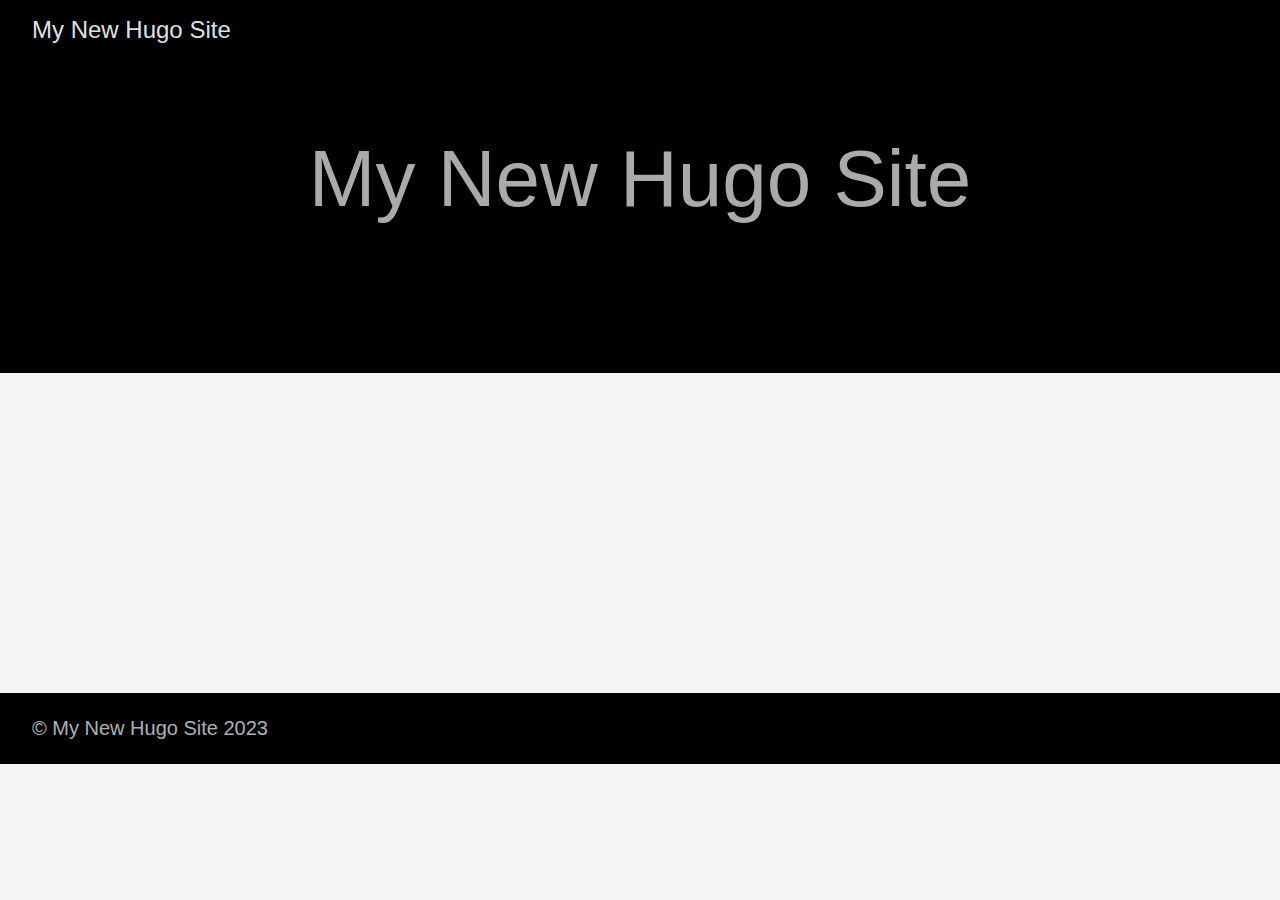
==== index.html @ 0401e29c "first version from local build" ====
<!DOCTYPE html>
<html lang="en-us">
  <head>
    <meta charset="utf-8">
    <meta http-equiv="X-UA-Compatible" content="IE=edge,chrome=1">
    
    <title>My New Hugo Site</title>
    <meta name="viewport" content="width=device-width,minimum-scale=1">
    <meta name="description" content="">
    <meta name="generator" content="Hugo 0.120.4">
    
    
    
    
      <meta name="robots" content="noindex, nofollow">
    

    
<link rel="stylesheet" href="/ananke/css/main.min.css" >



    
    
    
      

    

    
    
      <link href="/index.xml" rel="alternate" type="application/rss+xml" title="My New Hugo Site" />
      <link href="/index.xml" rel="feed" type="application/rss+xml" title="My New Hugo Site" />
      
    
    
    <meta property="og:title" content="My New Hugo Site" />
<meta property="og:description" content="" />
<meta property="og:type" content="website" />
<meta property="og:url" content="https://example.org/" />

<meta itemprop="name" content="My New Hugo Site">
<meta itemprop="description" content=""><meta name="twitter:card" content="summary"/>
<meta name="twitter:title" content="My New Hugo Site"/>
<meta name="twitter:description" content=""/>

	
  </head>

  <body class="ma0 avenir bg-near-white">

    

  <header>
    <div class="pb3-m pb6-l bg-black">
      <nav class="pv3 ph3 ph4-ns" role="navigation">
  <div class="flex-l justify-between items-center center">
    <a href="/" class="f3 fw2 hover-white no-underline white-90 dib">
      
        My New Hugo Site
      
    </a>
    <div class="flex-l items-center">
      

      
      
<div class="ananke-socials">
  
</div>

    </div>
  </div>
</nav>

      <div class="tc-l pv3 ph3 ph4-ns">
        <h1 class="f2 f-subheadline-l fw2 light-silver mb0 lh-title">
          My New Hugo Site
        </h1>
        
      </div>
    </div>
  </header>


    <main class="pb7" role="main">
      
 <article class="cf ph3 ph5-l pv3 pv4-l f4 tc-l center measure-wide lh-copy mid-gray">
    
  </article>
  
  
  
  
  
  
  

    </main>
    <footer class="bg-black bottom-0 w-100 pa3" role="contentinfo">
  <div class="flex justify-between">
  <a class="f4 fw4 hover-white no-underline white-70 dn dib-ns pv2 ph3" href="https://example.org/" >
    &copy;  My New Hugo Site 2023 
  </a>
    <div>
<div class="ananke-socials">
  
</div>
</div>
  </div>
</footer>

  </body>
</html>
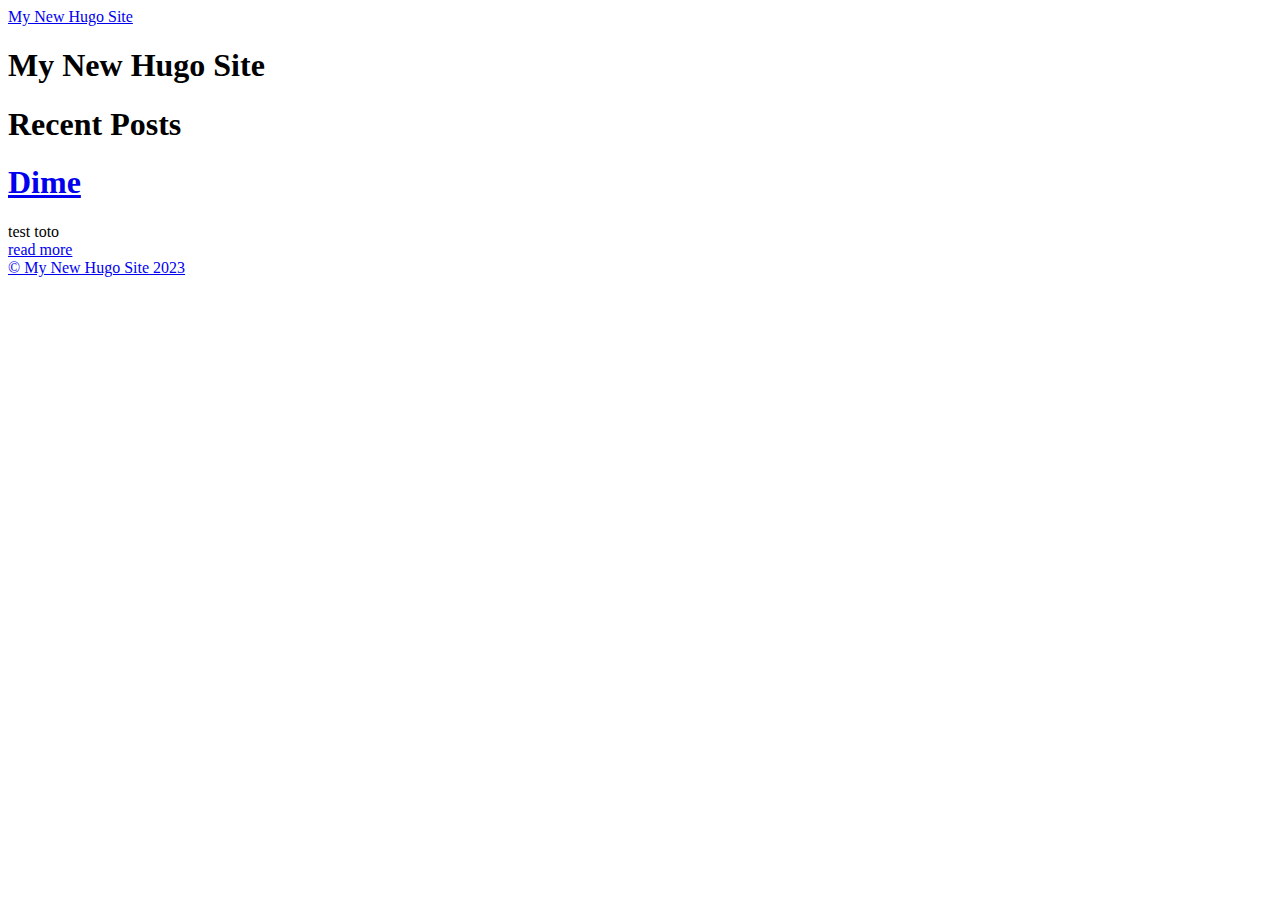
==== commit e6d8df3d: "test build draft" ====
--- a/index.html
+++ b/index.html
@@ -16,7 +16,7 @@
     
 
     
-<link rel="stylesheet" href="/ananke/css/main.min.css" >
+<link rel="stylesheet" href="/hetic_github_pages/ananke/css/main.min.css" >
 
 
 
@@ -29,15 +29,15 @@
 
     
     
-      <link href="/index.xml" rel="alternate" type="application/rss+xml" title="My New Hugo Site" />
-      <link href="/index.xml" rel="feed" type="application/rss+xml" title="My New Hugo Site" />
+      <link href="/hetic_github_pages/index.xml" rel="alternate" type="application/rss+xml" title="My New Hugo Site" />
+      <link href="/hetic_github_pages/index.xml" rel="feed" type="application/rss+xml" title="My New Hugo Site" />
       
     
     
     <meta property="og:title" content="My New Hugo Site" />
 <meta property="og:description" content="" />
 <meta property="og:type" content="website" />
-<meta property="og:url" content="https://example.org/" />
+<meta property="og:url" content="https://mehdi-mah.github.io/hetic_github_pages/" />
 
 <meta itemprop="name" content="My New Hugo Site">
 <meta itemprop="description" content=""><meta name="twitter:card" content="summary"/>
@@ -55,7 +55,7 @@
     <div class="pb3-m pb6-l bg-black">
       <nav class="pv3 ph3 ph4-ns" role="navigation">
   <div class="flex-l justify-between items-center center">
-    <a href="/" class="f3 fw2 hover-white no-underline white-90 dib">
+    <a href="/hetic_github_pages/" class="f3 fw2 hover-white no-underline white-90 dib">
       
         My New Hugo Site
       
@@ -95,11 +95,57 @@
   
   
   
+    
+    
+
+    <div class="pa3 pa4-ns w-100 w-70-ns center">
+      
+       
+          <h1 class="flex-none">
+            Recent Posts
+          </h1>
+        
+
+      
+
+      <section class="w-100 mw8">
+        
+        
+          <div class="relative w-100 mb4">
+            
+<article class="bb b--black-10">
+  <div class="db pv4 ph3 ph0-l no-underline dark-gray">
+    <div class="flex flex-column flex-row-ns">
+      
+      <div class="blah w-100">
+        <h1 class="f3 fw1 athelas mt0 lh-title">
+          <a href="/hetic_github_pages/posts/dime/" class="color-inherit dim link">
+            Dime
+            </a>
+        </h1>
+        <div class="f6 f5-l lh-copy nested-copy-line-height nested-links">
+          test toto
+        </div>
+          <a href="/hetic_github_pages/posts/dime/" class="ba b--moon-gray bg-light-gray br2 color-inherit dib f7 hover-bg-moon-gray link mt2 ph2 pv1">read more</a>
+        
+      </div>
+    </div>
+  </div>
+</article>
+
+          </div>
+        
+      </section>
+
+      
+
+      </div>
+  
 
     </main>
     <footer class="bg-black bottom-0 w-100 pa3" role="contentinfo">
   <div class="flex justify-between">
-  <a class="f4 fw4 hover-white no-underline white-70 dn dib-ns pv2 ph3" href="https://example.org/" >
+  <a class="f4 fw4 hover-white no-underline white-70 dn dib-ns pv2 ph3" href="https://mehdi-mah.github.io/hetic_github_pages/" >
     &copy;  My New Hugo Site 2023 
   </a>
     <div>
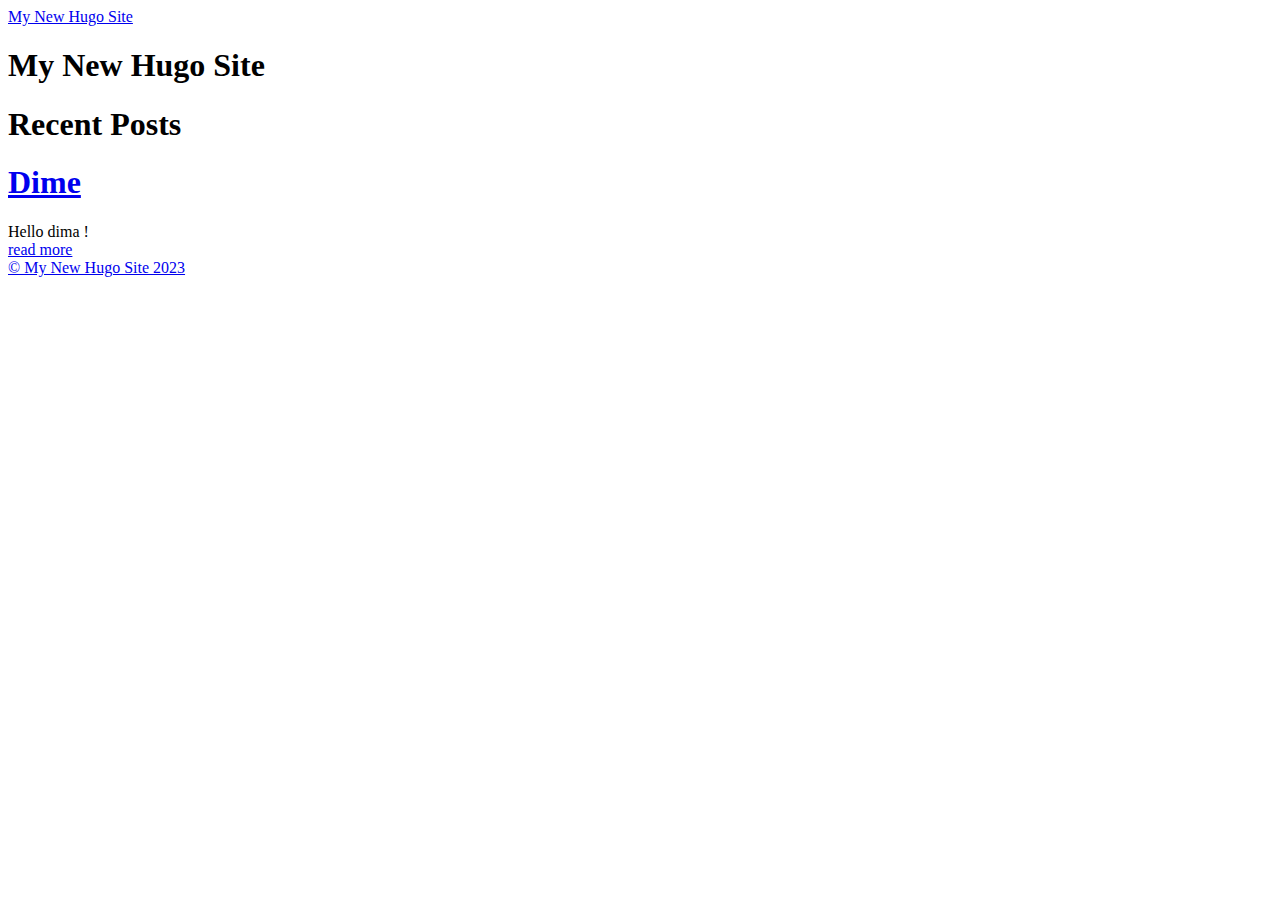
==== commit 4969c8e7: "workflow github actions" ====
--- a/index.html
+++ b/index.html
@@ -124,7 +124,7 @@
             </a>
         </h1>
         <div class="f6 f5-l lh-copy nested-copy-line-height nested-links">
-          test toto
+          Hello dima !
         </div>
           <a href="/hetic_github_pages/posts/dime/" class="ba b--moon-gray bg-light-gray br2 color-inherit dib f7 hover-bg-moon-gray link mt2 ph2 pv1">read more</a>
         
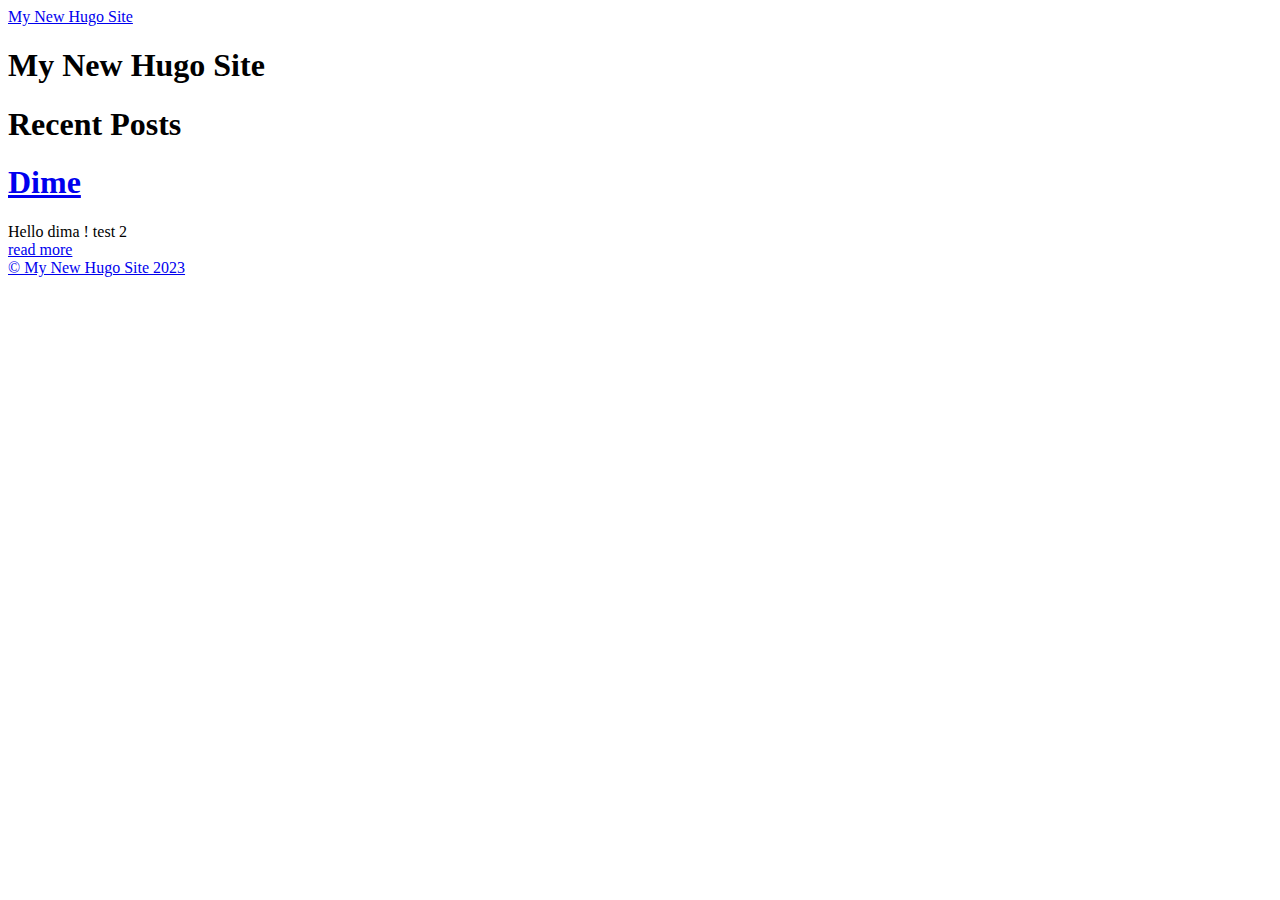
==== commit 79321e09: "seconds deploy github actions" ====
--- a/index.html
+++ b/index.html
@@ -124,7 +124,7 @@
             </a>
         </h1>
         <div class="f6 f5-l lh-copy nested-copy-line-height nested-links">
-          Hello dima !
+          Hello dima ! test 2
         </div>
           <a href="/hetic_github_pages/posts/dime/" class="ba b--moon-gray bg-light-gray br2 color-inherit dib f7 hover-bg-moon-gray link mt2 ph2 pv1">read more</a>
         
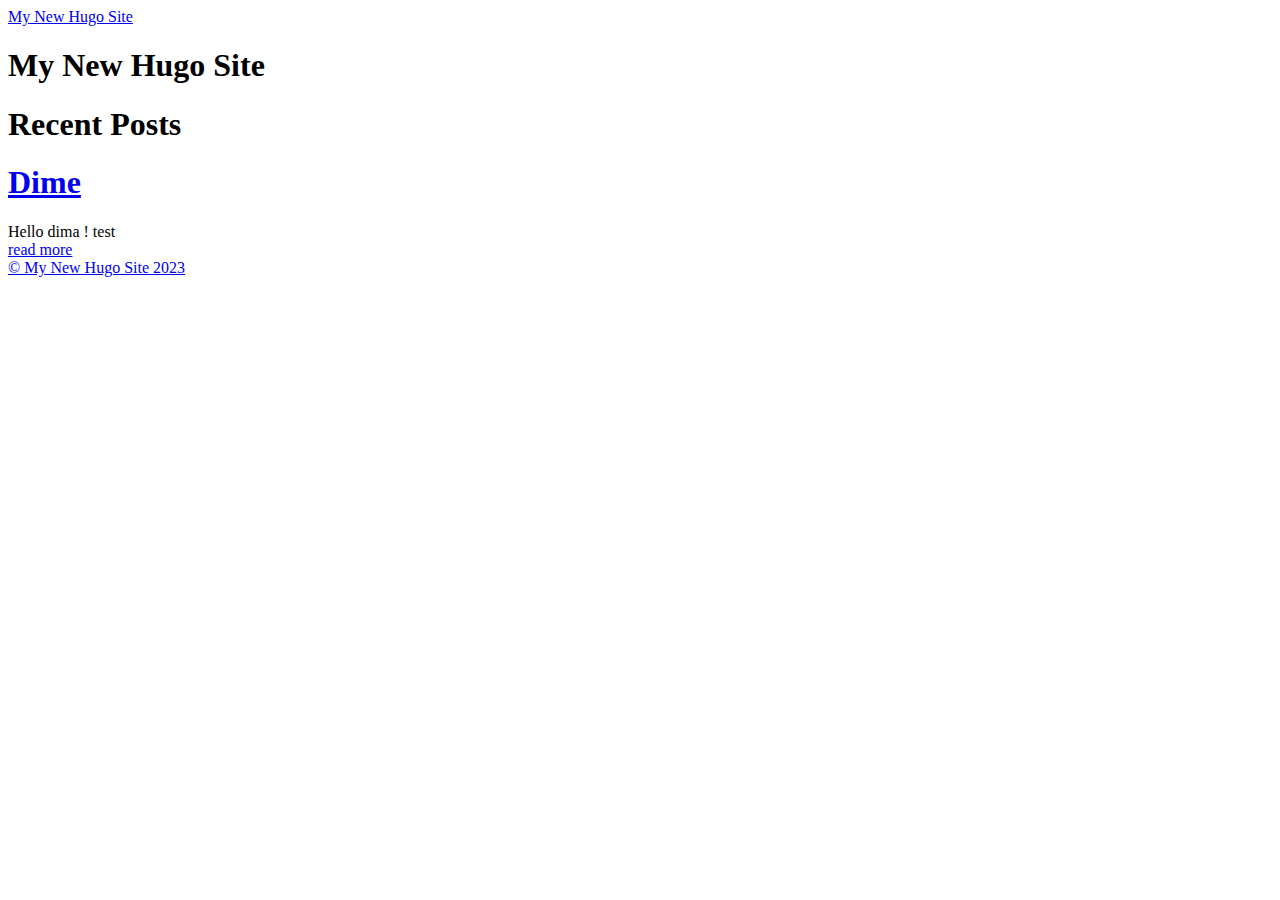
==== commit 88659df1: "test modify text" ====
--- a/index.html
+++ b/index.html
@@ -124,7 +124,7 @@
             </a>
         </h1>
         <div class="f6 f5-l lh-copy nested-copy-line-height nested-links">
-          Hello dima ! test 2
+          Hello dima ! test
         </div>
           <a href="/hetic_github_pages/posts/dime/" class="ba b--moon-gray bg-light-gray br2 color-inherit dib f7 hover-bg-moon-gray link mt2 ph2 pv1">read more</a>
         
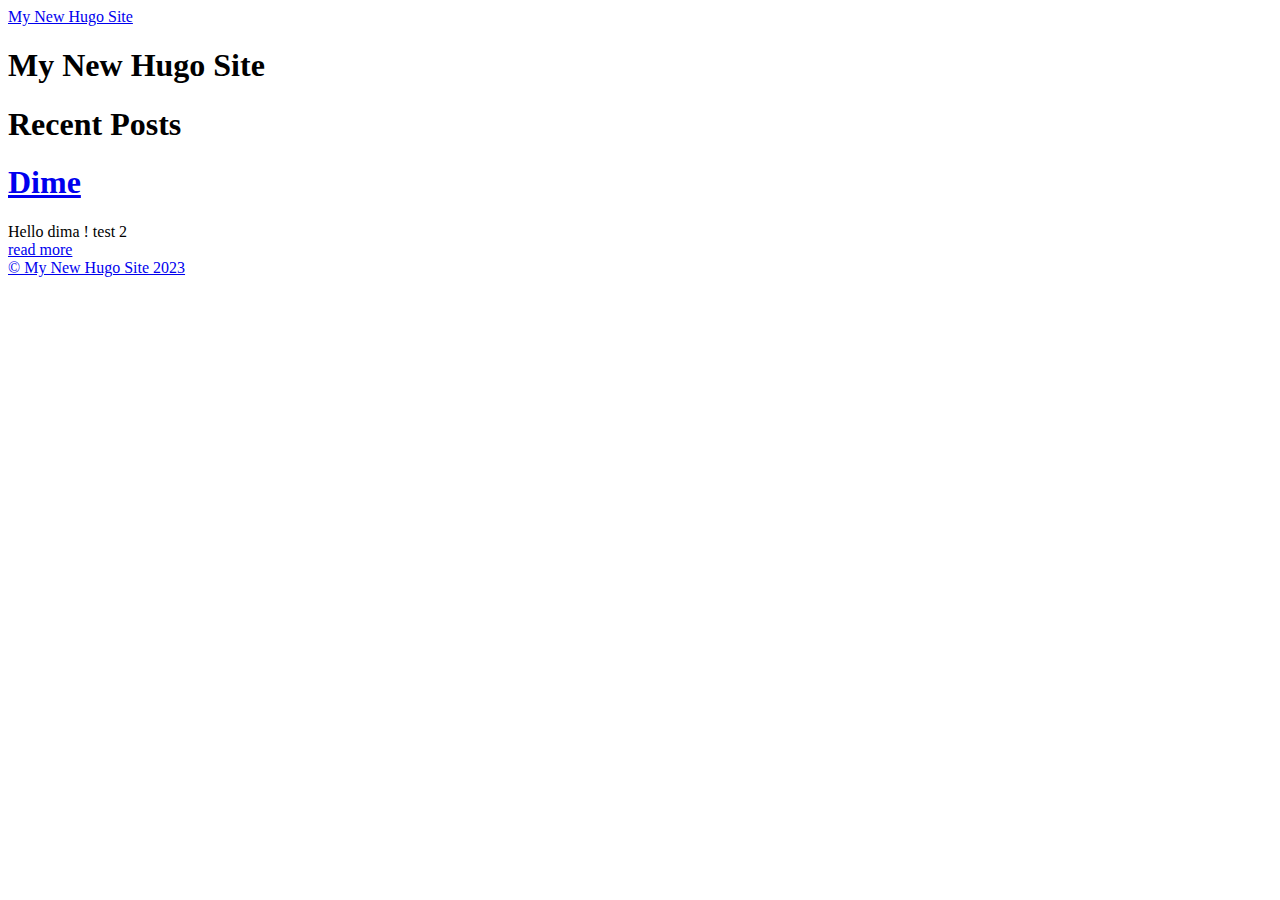
==== commit 275273f4: "test" ====
--- a/index.html
+++ b/index.html
@@ -124,7 +124,7 @@
             </a>
         </h1>
         <div class="f6 f5-l lh-copy nested-copy-line-height nested-links">
-          Hello dima ! test
+          Hello dima ! test 2
         </div>
           <a href="/hetic_github_pages/posts/dime/" class="ba b--moon-gray bg-light-gray br2 color-inherit dib f7 hover-bg-moon-gray link mt2 ph2 pv1">read more</a>
         
